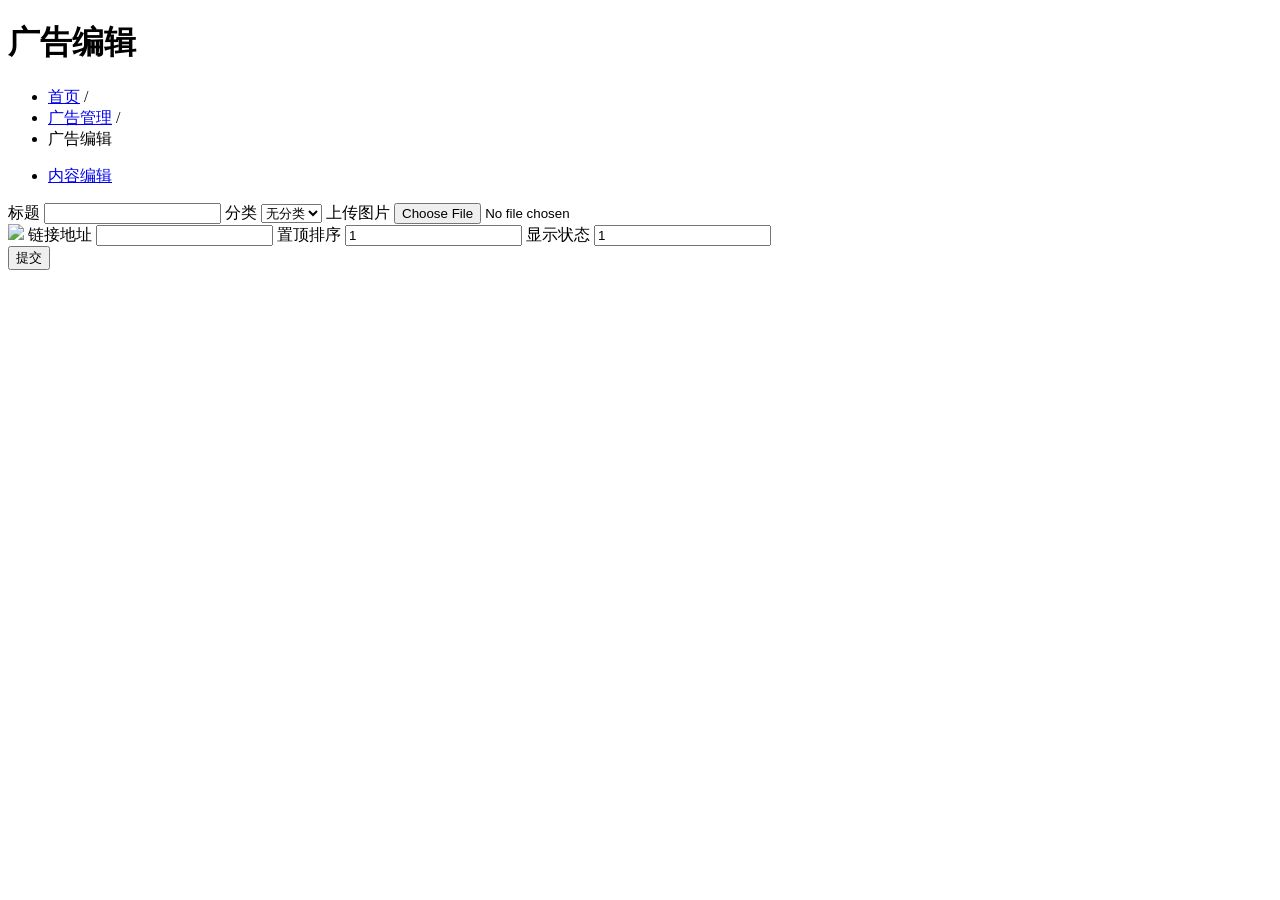
==== Admin/Home/View/ADEdit/index.html @ 605fadc0 "完成广告管理功能" ====
<!DOCTYPE html>
<html lang="en">
  <head>
    <meta charset="utf-8">
    <title>文章添加</title>
    <meta content="IE=edge,chrome=1" http-equiv="X-UA-Compatible">
    <meta name="viewport" content="width=device-width, initial-scale=1.0">
    <meta name="description" content="">
    <meta name="author" content="">

    <link rel="stylesheet" type="text/css" href="__PUBLIC__/Admin/lib/bootstrap/css/bootstrap.css">
    
    <link rel="stylesheet" type="text/css" href="__PUBLIC__/Admin/stylesheets/theme.css">
    <link rel="stylesheet" href="__PUBLIC__/Admin/lib/font-awesome/css/font-awesome.css">

    <script src="__PUBLIC__/Admin/lib/jquery-1.11.1.min.js" type="text/javascript"></script>

    <script src="__PUBLIC__/Admin/lib/bootstrapvalidator/js/bootstrapValidator.min.js" type="text/javascript"></script>
    <link rel="stylesheet" type="text/css" href="__PUBLIC__/Admin/lib/bootstrapvalidator/css/bootstrapValidator.min.css">

    <!-- Demo page code -->

    <style type="text/css">
        #line-chart {
            height:300px;
            width:800px;
            margin: 0px auto;
            margin-top: 1em;
        }
        .brand { font-family: georgia, serif; }
        .brand .first {
            color: #ccc;
            font-style: italic;
        }
        .brand .second {
            color: #fff;
            font-weight: bold;
        }
    </style>

    <!-- Le HTML5 shim, for IE6-8 support of HTML5 elements -->
    <!--[if lt IE 9]>
      <script src="http://html5shim.googlecode.com/svn/trunk/html5.js"></script>
    <![endif]-->

    <!-- Le fav and touch icons -->
    <link rel="shortcut icon" href="../assets/ico/favicon.ico">
    <link rel="apple-touch-icon-precomposed" sizes="144x144" href="../assets/ico/apple-touch-icon-144-precomposed.png">
    <link rel="apple-touch-icon-precomposed" sizes="114x114" href="../assets/ico/apple-touch-icon-114-precomposed.png">
    <link rel="apple-touch-icon-precomposed" sizes="72x72" href="../assets/ico/apple-touch-icon-72-precomposed.png">
    <link rel="apple-touch-icon-precomposed" href="../assets/ico/apple-touch-icon-57-precomposed.png">
  </head>

  <!--[if lt IE 7 ]> <body class="ie ie6"> <![endif]-->
  <!--[if IE 7 ]> <body class="ie ie7 "> <![endif]-->
  <!--[if IE 8 ]> <body class="ie ie8 "> <![endif]-->
  <!--[if IE 9 ]> <body class="ie ie9 "> <![endif]-->
  <!--[if (gt IE 9)|!(IE)]><!--> 
  <body class=""> 
  <!--<![endif]-->
    <include file="Public/header" />

    <include file="Public/sidebar" />
    <form id="tab" name="form1" method="post" action="__URL__/Edit" enctype="multipart/form-data" >  
    <div class="content">
        
        <div class="header">
            
            <h1 class="page-title">广告编辑</h1>
        </div>
        
                <ul class="breadcrumb">
            <li><a href="index.html">首页</a> <span class="divider">/</span></li>            <li><a href="ADManage">广告管理</a> <span class="divider">/</span></li>
            <li class="active">广告编辑</li>
        </ul>

        <div class="container-fluid">
            <div class="row-fluid">
                  
<div class="btn-toolbar">
  
    <!--<a href="#myModal" data-toggle="modal" class="btn">Delete</a>-->
  <div class="btn-group">
  </div>
</div>
<div class="well">
    <ul class="nav nav-tabs">
      <li class="active"><a href="#home" data-toggle="tab">内容编辑</a></li>
    </ul>
    <div id="myTabContent" class="tab-content">
      <div class="tab-pane active in" id="home">
      <label>标题</label>
        <input type="text" name="Title" class="input-xxlarge">
        <label>分类</label>
        <select name="Type" class="input-xlarge">
          <option value="无分类">无分类</option>
          <option value="广告1">广告1</option>
          <option value="广告2">广告2</option>
    </select>
      <label>上传图片</label>
      <input type="file" name="adfile" ><br/>
        <img src="__ROOT__/{$adfile}" width="600"/>
        <label>链接地址</label>
        <input type="text" name="LinkUrl" class="input-xxlarge">
        <label>置顶排序</label>
        <input type="text" name="Istop" value="1" class="input-xxlarge">
        <label>显示状态</label>
        <input type="text" name="Isshow" value="1" class="input-xxlarge">
        
  </div>

</div>

<input id="btnSubmit" type="submit" value="提交" class="btn btn-primary">

                    <include file="Public/footer" />
                    
            </div>
        </div>
    </div>
     </form>


    <script src="__PUBLIC__/Admin/lib/bootstrap/js/bootstrap.js"></script>
    
  </body>
</html>
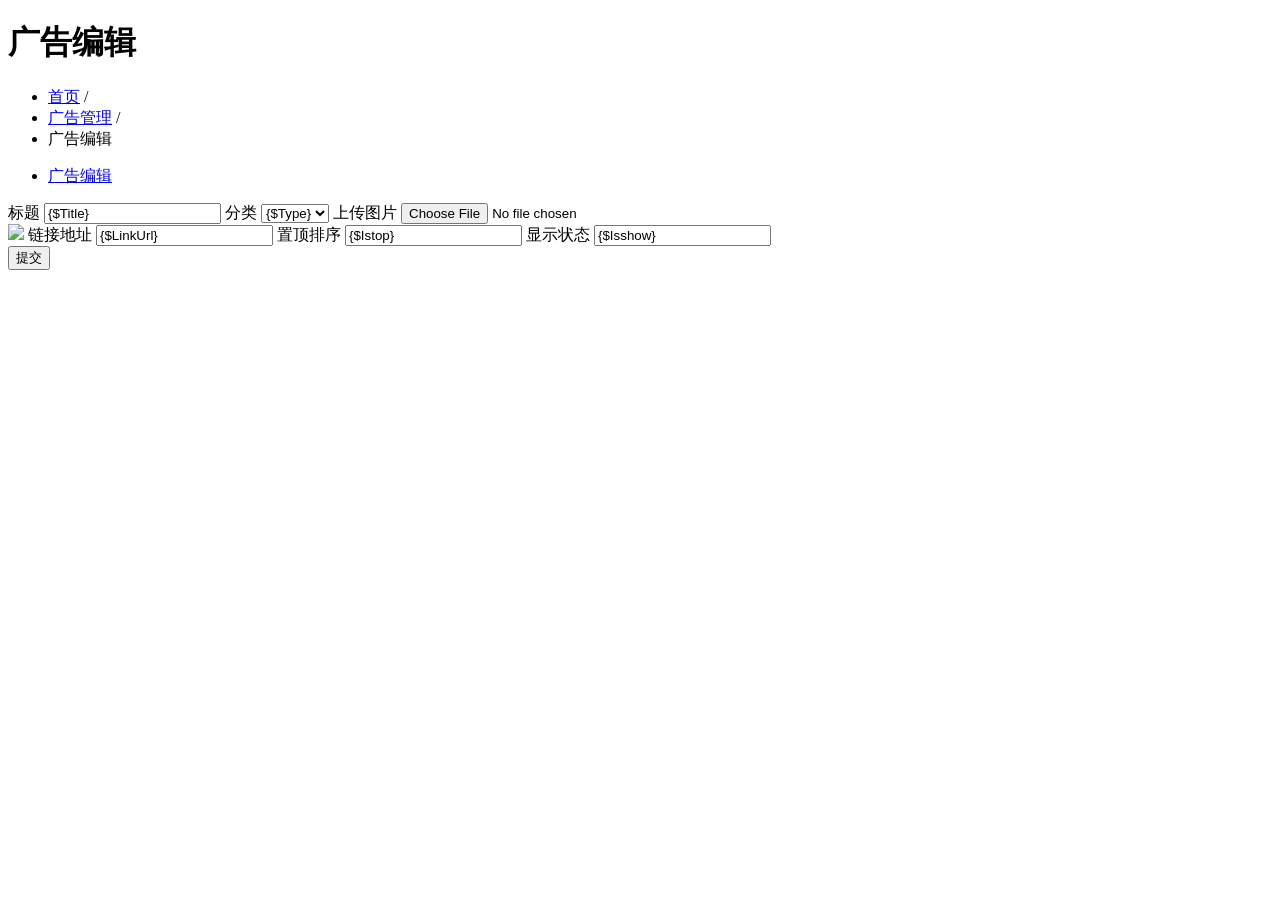
==== commit e7a5d1c0: "完成广告编辑功能" ====
--- a/Admin/Home/View/ADEdit/index.html
+++ b/Admin/Home/View/ADEdit/index.html
@@ -2,7 +2,7 @@
 <html lang="en">
   <head>
     <meta charset="utf-8">
-    <title>文章添加</title>
+    <title>广告编辑</title>
     <meta content="IE=edge,chrome=1" http-equiv="X-UA-Compatible">
     <meta name="viewport" content="width=device-width, initial-scale=1.0">
     <meta name="description" content="">
@@ -61,7 +61,7 @@
     <include file="Public/header" />
 
     <include file="Public/sidebar" />
-    <form id="tab" name="form1" method="post" action="__URL__/Edit" enctype="multipart/form-data" >  
+    <form id="tab" name="form1" method="post" action="__URL__/Edit/id/{$id}" enctype="multipart/form-data" >  
     <div class="content">
         
         <div class="header">
@@ -85,27 +85,28 @@
 </div>
 <div class="well">
     <ul class="nav nav-tabs">
-      <li class="active"><a href="#home" data-toggle="tab">内容编辑</a></li>
+      <li class="active"><a href="#home" data-toggle="tab">广告编辑</a></li>
     </ul>
     <div id="myTabContent" class="tab-content">
       <div class="tab-pane active in" id="home">
       <label>标题</label>
-        <input type="text" name="Title" class="input-xxlarge">
+        <input type="text" name="Title" class="input-xxlarge" value="{$Title}">
         <label>分类</label>
         <select name="Type" class="input-xlarge">
+          <option value="{$Type}" selected >{$Type}</option>
           <option value="无分类">无分类</option>
           <option value="广告1">广告1</option>
           <option value="广告2">广告2</option>
     </select>
       <label>上传图片</label>
       <input type="file" name="adfile" ><br/>
-        <img src="__ROOT__/{$adfile}" width="600"/>
+        <img src="{$PicUrl}" width="600"/>
         <label>链接地址</label>
-        <input type="text" name="LinkUrl" class="input-xxlarge">
+        <input type="text" name="LinkUrl" class="input-xxlarge" value="{$LinkUrl}">
         <label>置顶排序</label>
-        <input type="text" name="Istop" value="1" class="input-xxlarge">
+        <input type="text" name="Istop" value="{$Istop}" class="input-xxlarge">
         <label>显示状态</label>
-        <input type="text" name="Isshow" value="1" class="input-xxlarge">
+        <input type="text" name="Isshow" value="{$Isshow}" class="input-xxlarge">
         
   </div>
 
